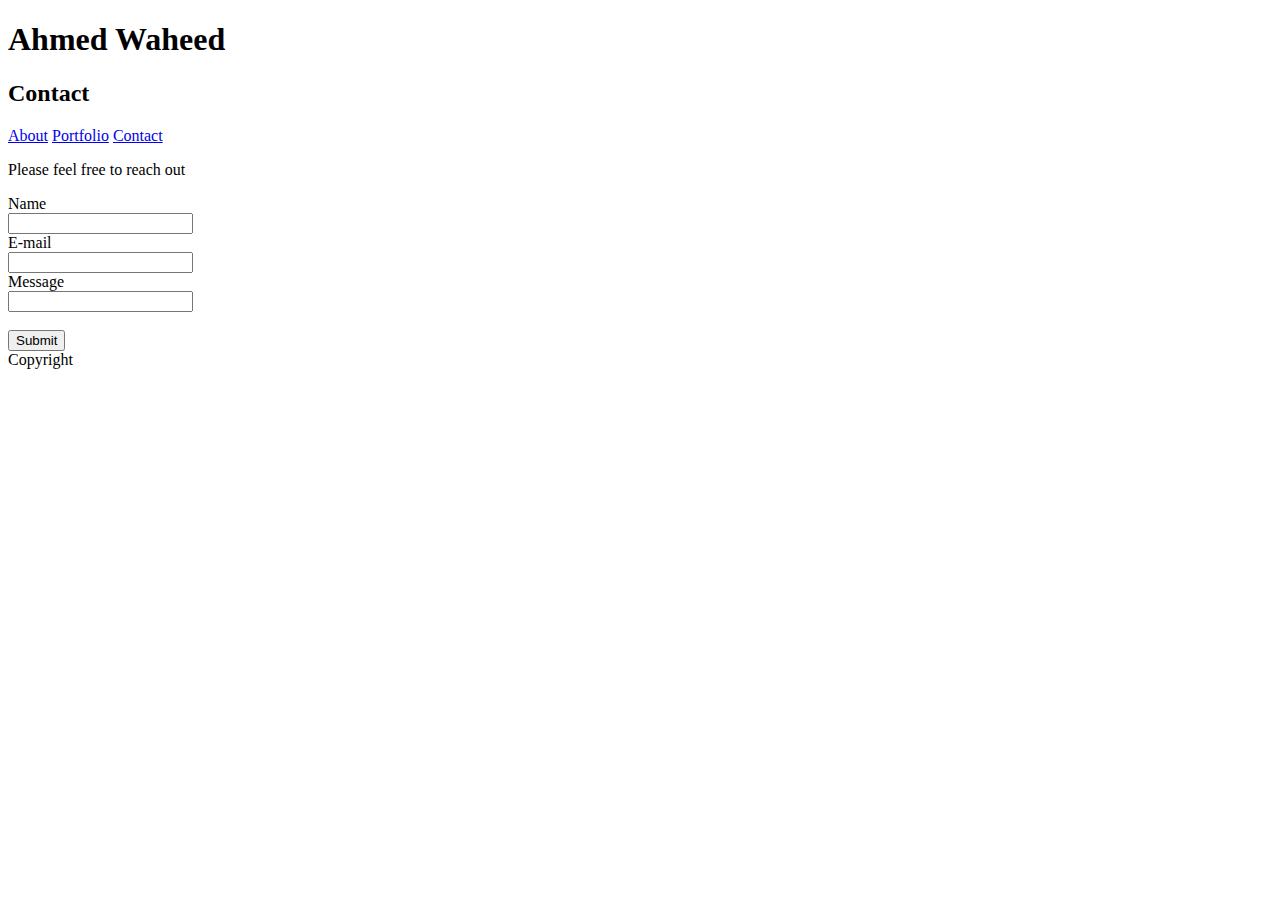
==== contact.html @ 883e2501 "added html content" ====
<!DOCTYPE html>
<html>
    <head>
        <title>Contact</title>
        <link rel="stylesheet" type="text/css" href="style.css">
    </head>

    <body>
        <h1>Ahmed Waheed</h1>

        <h2>Contact</h2>

        <a href="index.html">About</a>
        <a href="portfolio.html">Portfolio</a>
        <a href="contact.html">Contact</a>

        <br>

        <p>Please feel free to reach out</p>

        <form action="">
            Name <br>
            <input type="text" name="name"><br>
            E-mail <br>
            <input type="email" name="email"><br>
            Message <br>
            <input type="text" name="name"><br><br>
            <input type="submit" value="Submit">
        </form>

        <footer>Copyright</footer>
    </body>
</html>
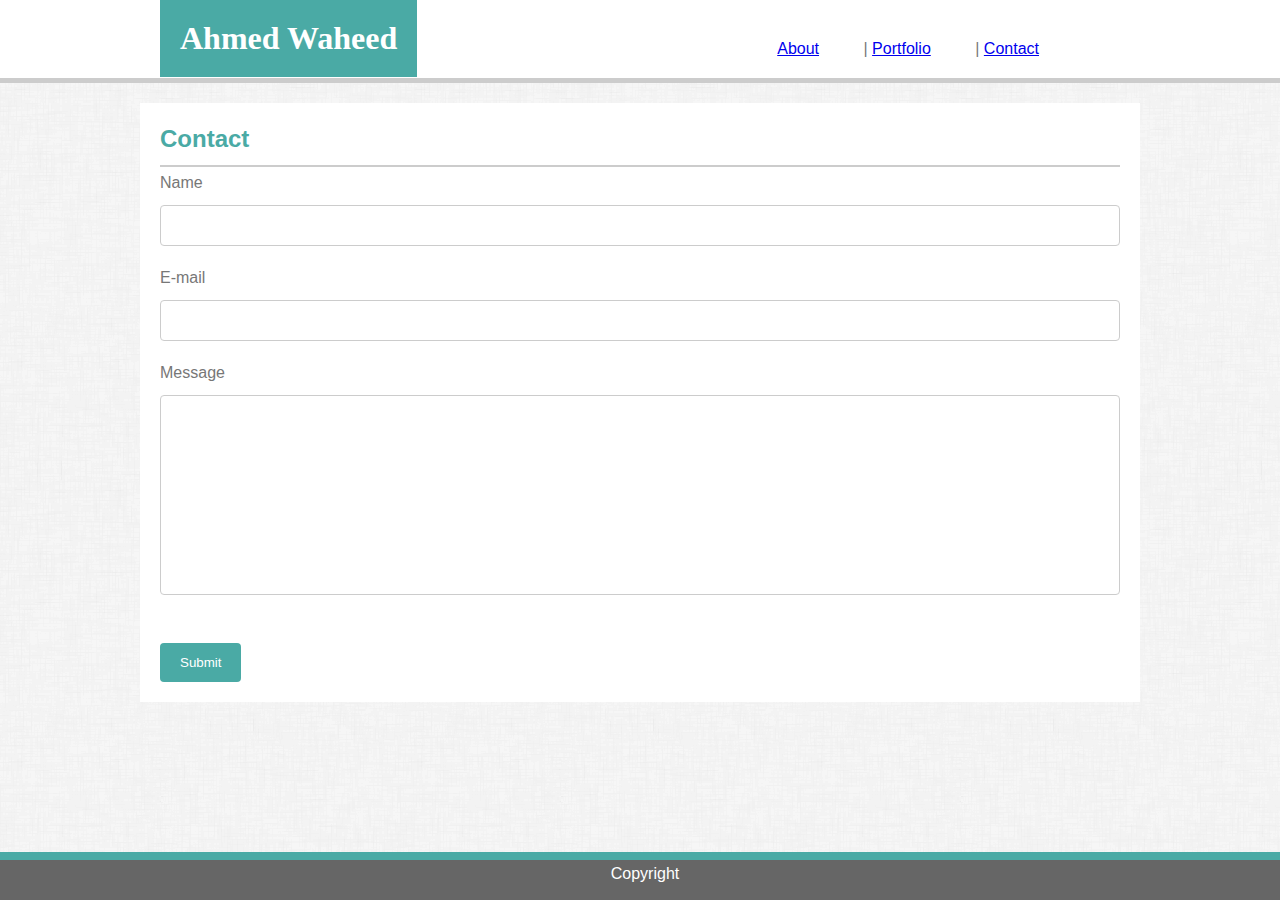
==== commit 70ae25e4: "I have updated html css" ====
--- a/contact.html
+++ b/contact.html
@@ -2,32 +2,40 @@
 <html>
     <head>
         <title>Contact</title>
-        <link rel="stylesheet" type="text/css" href="style.css">
+        <link rel="stylesheet" type="text/css" href="./assets/css/style.css">
     </head>
 
-    <body>
-        <h1>Ahmed Waheed</h1>
+    <body background="./assets/images/dust_scratches.png">
 
-        <h2>Contact</h2>
+        <div class="bottom_border">
+            <div class="header">
+                <h1>Ahmed Waheed</h1>
+                <ul class="nav">
+                    <li><a href="index.html">About</a></li>
+                    <li><a href="portfolio.html">Portfolio</a></li>
+                    <li><a href="contact.html">Contact</a></li>
+                </ul>
+            </div>
+            <div style="clear: both"></div>
+        </div>
 
-        <a href="index.html">About</a>
-        <a href="portfolio.html">Portfolio</a>
-        <a href="contact.html">Contact</a>
 
-        <br>
+        <div class="container">
+            <h2>Contact</h2>
+            <form action="">
+                Name <br>
+                <input type="text" name="name" id="name"><br>
+                E-mail <br>
+                <input type="email" name="email" id="email"><br>
+                Message <br>
+                <input type="text" name="msg" id="msg"><br><br>
+                <input type="submit" value="Submit">
+            </form>
+        </div>
+        
+        <div class="footer">
+            <footer>Copyright</footer>
+        </div>
 
-        <p>Please feel free to reach out</p>
-
-        <form action="">
-            Name <br>
-            <input type="text" name="name"><br>
-            E-mail <br>
-            <input type="email" name="email"><br>
-            Message <br>
-            <input type="text" name="name"><br><br>
-            <input type="submit" value="Submit">
-        </form>
-
-        <footer>Copyright</footer>
     </body>
 </html>--- a/assets/css/style.css
+++ b/assets/css/style.css
@@ -0,0 +1,166 @@
+
+*{
+    margin: 0;
+}
+
+/* formating the header tag */
+h1{
+    background-color: #4aaaa5;
+    color:  #ffffff;
+    font-family: Georgia, 'Times New Roman', Times, serif;
+    padding: 20px;
+    margin-bottom: 0px;
+    margin-top: 0px;
+    margin-top:0;
+    float: left;
+}
+
+.header{
+    width: 960px;
+    margin: 0 auto;
+}
+
+.bottom_border{
+    border-bottom: 5px solid #cccccc;
+    background-color: #ffffff;
+    margin: 0
+}
+
+.nav{
+    width: 33%;
+    float: left;
+    margin-left: 300px;
+    padding-top: 20px;
+
+}
+
+.nav li{
+    display: inline-block;
+    padding: 20px;
+}
+
+.nav li:not(:first-child)::before{
+    content: " | ";
+}
+
+
+
+
+body{
+    font-family: Arial, Helvetica, sans-serif;
+    color: #777777;
+}
+
+h2{
+    color: #4aaaa5;
+    /* padding: 20px; */
+    border-bottom: 2px solid #cccccc;    
+    padding-bottom: 10px;
+}
+
+#bio-image{
+    width: 200px;
+    height: 200px;
+    float: left;
+    margin: 20px;
+}
+
+.container{
+    background-color: #ffffff;
+    width: 960px;
+    margin: 0 auto;
+    line-height: 32px;
+    padding: 20px;
+    /* float: left */
+    margin-top: 20px;
+}
+
+.bio-text{
+    /* float-left; */
+    margin: 20px 20px 20px 20px;
+}
+
+/* Styling the contact form */
+input[type=text], input[type=email]{
+    width: 100%;
+    padding: 12px;
+    border: 1px solid #ccc;
+    border-radius: 4px;
+    box-sizing: border-box;
+    margin-top: 6px;
+    margin-bottom: 16px;
+    resize: vertical;
+}
+
+/* Styling the contact form submit button */
+input[type=submit] {
+    background-color: #4aaaa5;
+    color:  #ffffff;
+    padding: 12px 20px;
+    border: none;
+    border-radius: 4px;
+    cursor: pointer;
+  }
+
+/* Styling the contact form message text box*/
+#msg{
+    height: 200px;
+}
+/* Footer  */
+.footer {
+    position: fixed;
+    left: 0;
+    bottom: 0;
+    width: 100%;
+    height: 30px;
+    padding: 5px;
+    background-color: #666666;
+    color: white;
+    text-align: center;
+    border-top: 8px solid #4aaaa5;
+ }
+ 
+
+.clearfix::after {
+    content: " ";
+    clear: both;
+    display: block;
+  }
+
+/* labels to overlay image */
+  .overlay {
+    position: absolute;
+    bottom: 20%;
+    width: 200px;
+    height: 40px;
+    background-color: #4aaaa5;
+    color:  #ffffff;
+    text-align: center;
+    font-family: 'Arial', 'Helvetica Neue', Helvetica, sans-serif;
+    font-size: 12px;
+  }
+
+/* Portfolio placeholder images formating */
+#portfolio_img{
+    width: 200px;
+    height: 150px;
+    opacity: 0.7;
+}
+
+/* Portfolio placeholder hover property of images */
+#portfolio_img:hover{opacity: 1;}
+
+  /* Three image containers (use 25% for four, and 50% for two, etc) source: https://www.w3schools.com/howto/howto_css_images_side_by_side.asp */
+.column {
+    position: relative;
+    float: left;
+    width: 33.33%;
+    padding: 5px;
+  }
+  
+  /* Clear floats after image containers */
+  .row::after {
+    content: "";
+    clear: both;
+    display: table;
+  }